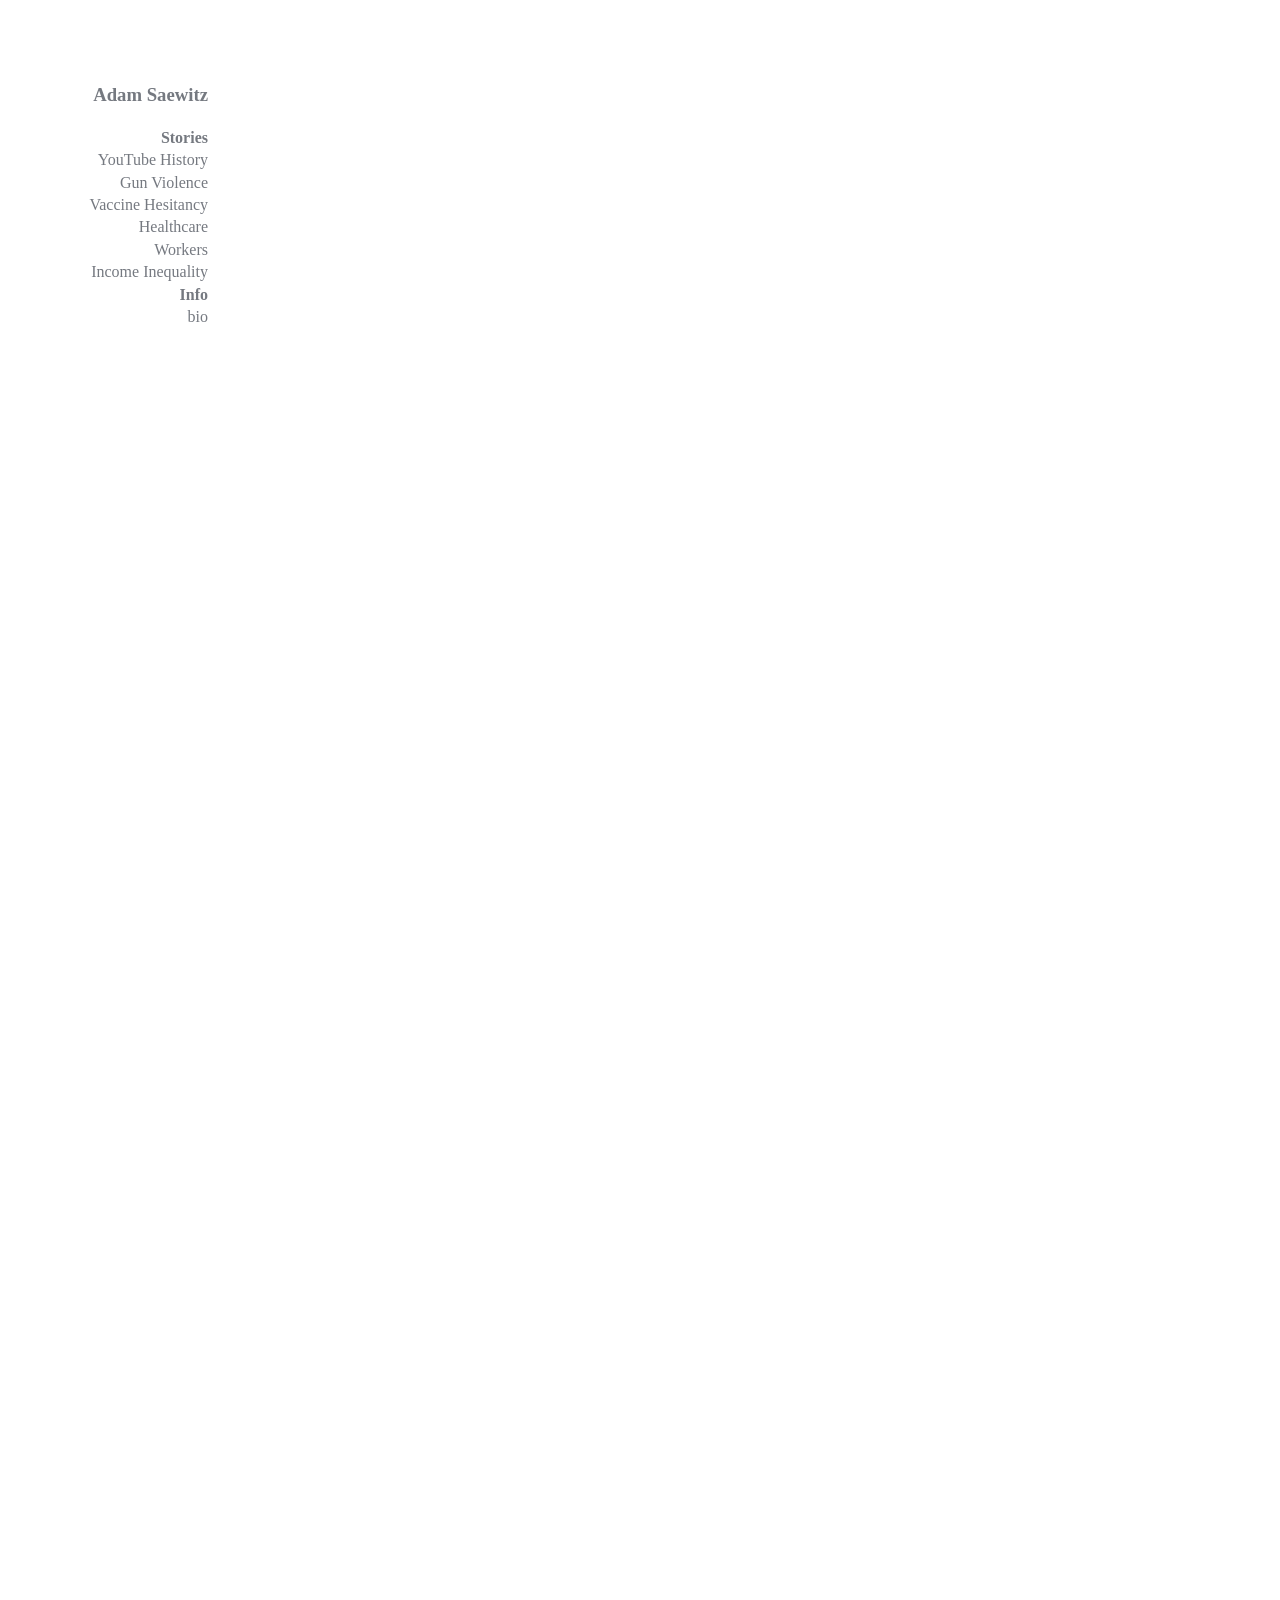
==== index.html @ 95bc7935 "begin" ====
<!DOCTYPE HTML>
<html>
    <head>
        <title>Adam Saewitz</title>
        <link rel="stylesheet" type="text/css" href="stylesheet.css">
    </head>
    <body>
        <div class="info">
            <div class="sidebar">
                <h3><a href="/">Adam Saewitz</a></h3>
                <ul class="sidebar-categories">
                    <li>
                        Stories
                        <ul>
                            <li><a href="https://www.youtube.com/watch?v=WOzNCaHlW4I">YouTube History</a></li>
                            <li><a href="https://www.nytimes.com/interactive/2017/12/19/opinion/domestic-violence-police-fatalities.html">Gun Violence</a></li>
                            <li><a href="https://www.youtube.com/watch?v=pd8P12BXebo">Vaccine Hesitancy</a></li>
                            <li><a href="https://www.nytimes.com/2020/04/06/opinion/health-care-workers-PPE-coronavirus.html">Healthcare Workers</a></li>
                            <li><a href="https://www.youtube.com/watch?v=81FVXAmX35o">Income Inequality</a></li>
                        </ul>
                    </li>
                    <li>
                        Info
                        <ul>
                            <li><a href="bio">bio</a></li>
                        </ul>
                    </li>
                </ul>
            </div>
            <div class="content">
                <iframe title="New York Times Video - Embed Player" width="800" height="535" frameborder="0" scrolling="no" allowfullscreen="true" marginheight="0" marginwidth="0" id="nyt_video_player" src="https://www.nytimes.com/video/players/offsite/index.html?videoId=100000007063646"></iframe>
                <iframe width="800" height="450" src="https://www.youtube.com/embed/NJc1nvyPYqs" title="YouTube video player" frameborder="0" allow="accelerometer; autoplay; clipboard-write; encrypted-media; gyroscope; picture-in-picture; web-share" allowfullscreen></iframe>
                <iframe width="800" height="450" src="https://www.youtube.com/embed/qGWFBt_IPOg" title="YouTube video player" frameborder="0" allow="accelerometer; autoplay; clipboard-write; encrypted-media; gyroscope; picture-in-picture; web-share" allowfullscreen></iframe>
                <iframe title="New York Times Video - Embed Player" width="800" height="535" frameborder="0" scrolling="no" allowfullscreen="true" marginheight="0" marginwidth="0" id="nyt_video_player" src="https://www.nytimes.com/video/players/offsite/index.html?videoId=100000005585613"></iframe>
            </div>
    </body>
</html>
---- stylesheet.css ----
li {
    list-style-type: none;
}

.sidebar {
    text-align: right;
    width: 200px;
    color: #757980;
    line-height: 1.4;
    display: inline-block;
    vertical-align: top;
}

a {
    color: #757980;
    text-decoration: none;
}

.sidebar li {
    font-weight: normal;
}

.sidebar > ul > li {
    font-weight: bold;
}

.info {
    margin-top: 5%;
}

.content {
    display: inline-block;
    width: 40%;
    margin-top: 5%;
    margin-left: 5%;
}

.content iframe {
    margin-bottom: 2%;
}
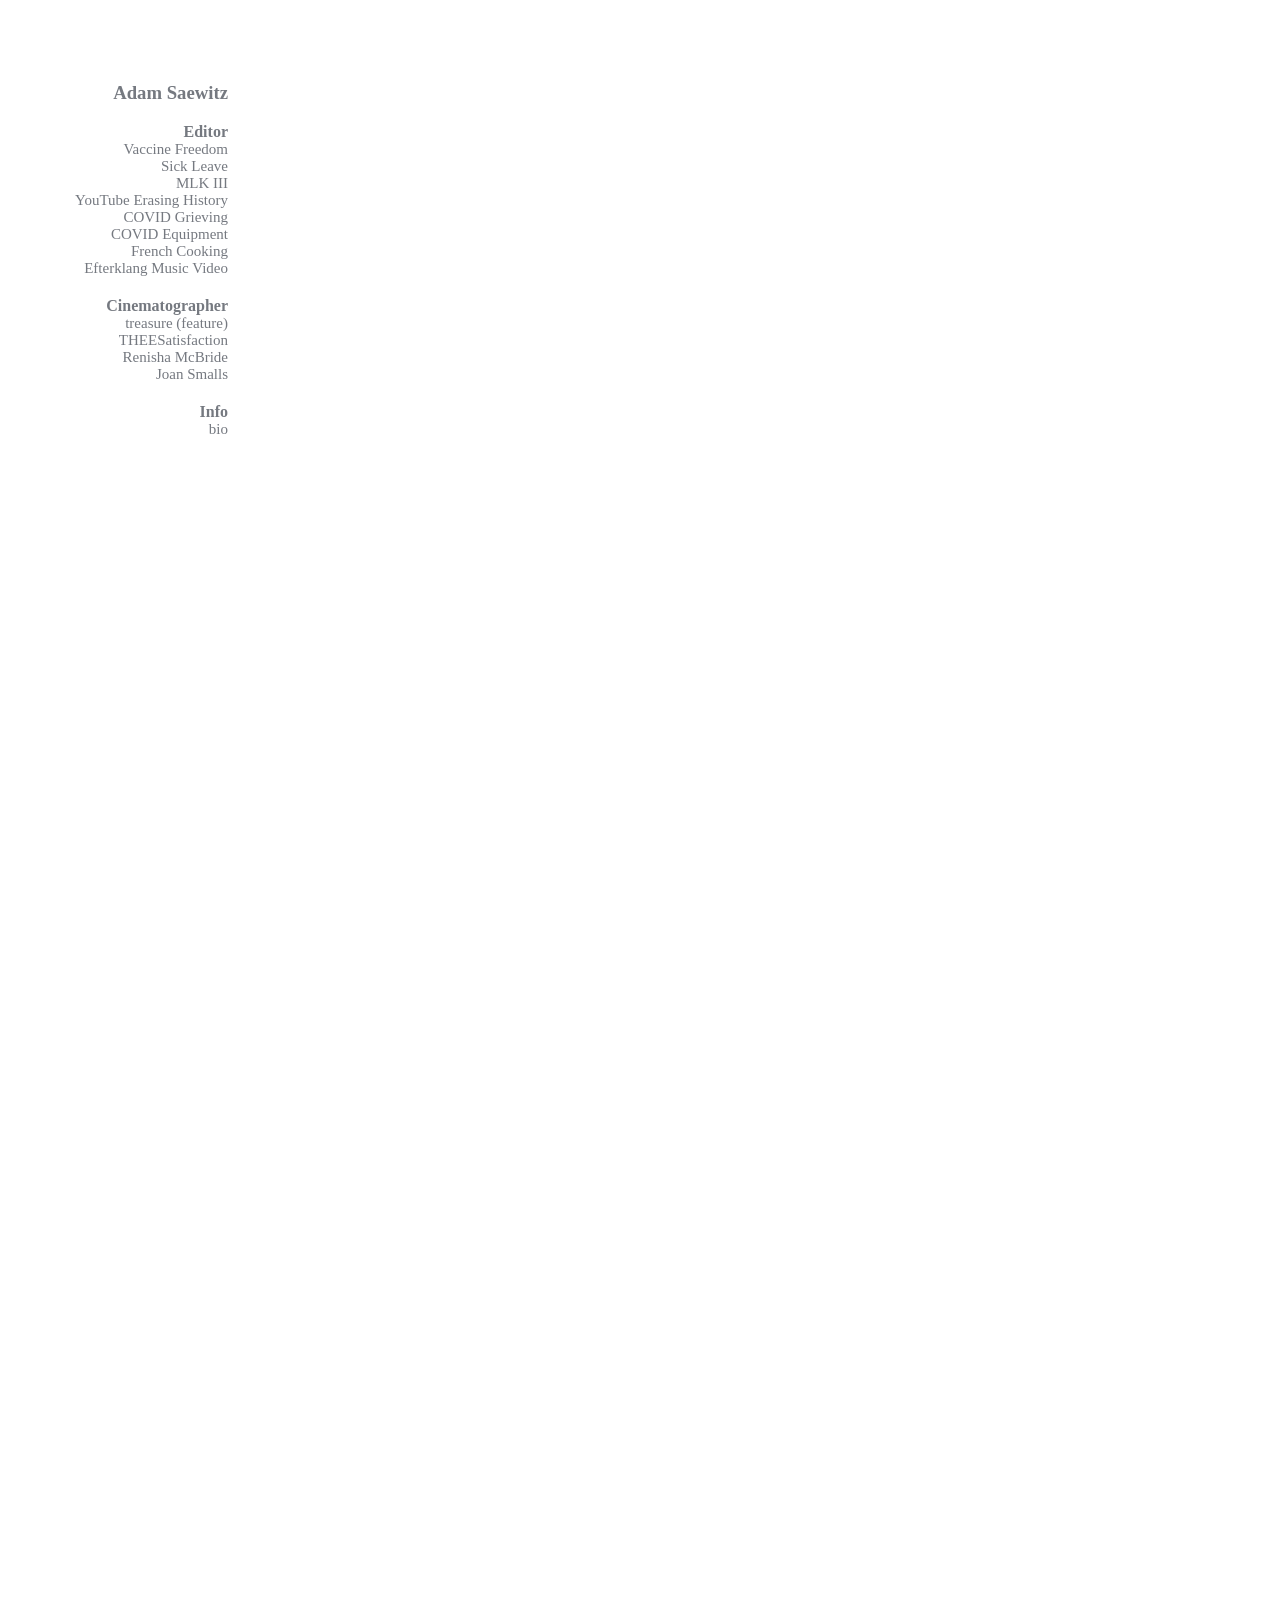
==== commit 5edaeb6a: "fix" ====
--- a/index.html
+++ b/index.html
@@ -10,19 +10,31 @@
                 <h3><a href="/">Adam Saewitz</a></h3>
                 <ul class="sidebar-categories">
                     <li>
-                        Stories
+                        Editor
                         <ul>
-                            <li><a href="https://www.youtube.com/watch?v=WOzNCaHlW4I">YouTube History</a></li>
-                            <li><a href="https://www.nytimes.com/interactive/2017/12/19/opinion/domestic-violence-police-fatalities.html">Gun Violence</a></li>
-                            <li><a href="https://www.youtube.com/watch?v=pd8P12BXebo">Vaccine Hesitancy</a></li>
-                            <li><a href="https://www.nytimes.com/2020/04/06/opinion/health-care-workers-PPE-coronavirus.html">Healthcare Workers</a></li>
-                            <li><a href="https://www.youtube.com/watch?v=81FVXAmX35o">Income Inequality</a></li>
+                            <li><a href="/editor/vaccine-freedom">Vaccine Freedom</a></li>
+                            <li><a href="/editor/sick-leave">Sick Leave</a></li>
+                            <li><a href="/editor/mlk-iii">MLK III</a></li>
+                            <li><a href="/editor/youtube-erasing-history">YouTube Erasing History</a></li>
+                            <li><a href="/editor/covid-grieving">COVID Grieving</a></li>
+                            <li><a href="/editor/covid-equipment">COVID Equipment</a></li>
+                            <li><a href="/editor/french-cooking">French Cooking</a></li>
+                            <li><a href="/editor/efterklang-music">Efterklang Music Video</a></li>
+                        </ul>
+                    </li>
+                    <li>
+                        Cinematographer
+                        <ul>
+                            <li><a href="/cinematographer/treasure">treasure (feature)</a></li>
+                            <li><a href="/cinematographer/theesatisfaction">THEESatisfaction</a></li>
+                            <li><a href="/cinematographer/renisha-mcbride">Renisha McBride</a></li>
+                            <li><a href="/cinematographer/joan-smalls">Joan Smalls</a></li>
                         </ul>
                     </li>
                     <li>
                         Info
                         <ul>
-                            <li><a href="bio">bio</a></li>
+                            <li><a href="/bio">bio</a></li>
                         </ul>
                     </li>
                 </ul>
--- a/stylesheet.css
+++ b/stylesheet.css
@@ -1,19 +1,26 @@
+* {
+    font-family: Poppins;
+}
+
 li {
     list-style-type: none;
 }
 
 .sidebar {
     text-align: right;
-    width: 200px;
+    width: 220px;
     color: #757980;
-    line-height: 1.4;
     display: inline-block;
     vertical-align: top;
 }
 
-a {
+.sidebar a {
     color: #757980;
     text-decoration: none;
+}
+
+.sidebar ul {
+    padding: 0;
 }
 
 .sidebar li {
@@ -22,6 +29,11 @@
 
 .sidebar > ul > li {
     font-weight: bold;
+    margin-bottom: 20px;
+}
+
+.sidebar > ul > li > ul > li {
+    font-size: 15px;
 }
 
 .info {
@@ -30,11 +42,35 @@
 
 .content {
     display: inline-block;
-    width: 40%;
+    width: 50%;
     margin-top: 5%;
     margin-left: 5%;
 }
 
 .content iframe {
     margin-bottom: 2%;
+}
+
+@font-face {
+	font-family: "Poppins";
+	src: url("./fonts/Poppins/Poppins-Regular.ttf");
+}
+
+@font-face {
+	font-family: "Poppins";
+	src: url("./fonts/Poppins/Poppins-Bold.ttf");
+	font-weight: bold;
+}
+
+@font-face {
+	font-family: "Poppins";
+	src: url("./fonts/Poppins/Poppins-Italic.ttf");
+	font-style: italic;
+}
+
+@font-face {
+	font-family: "Poppins";
+	src: url("./fonts/Poppins/Poppins-BoldItalic.ttf");
+	font-weight: bold;
+	font-style: italic;
 }
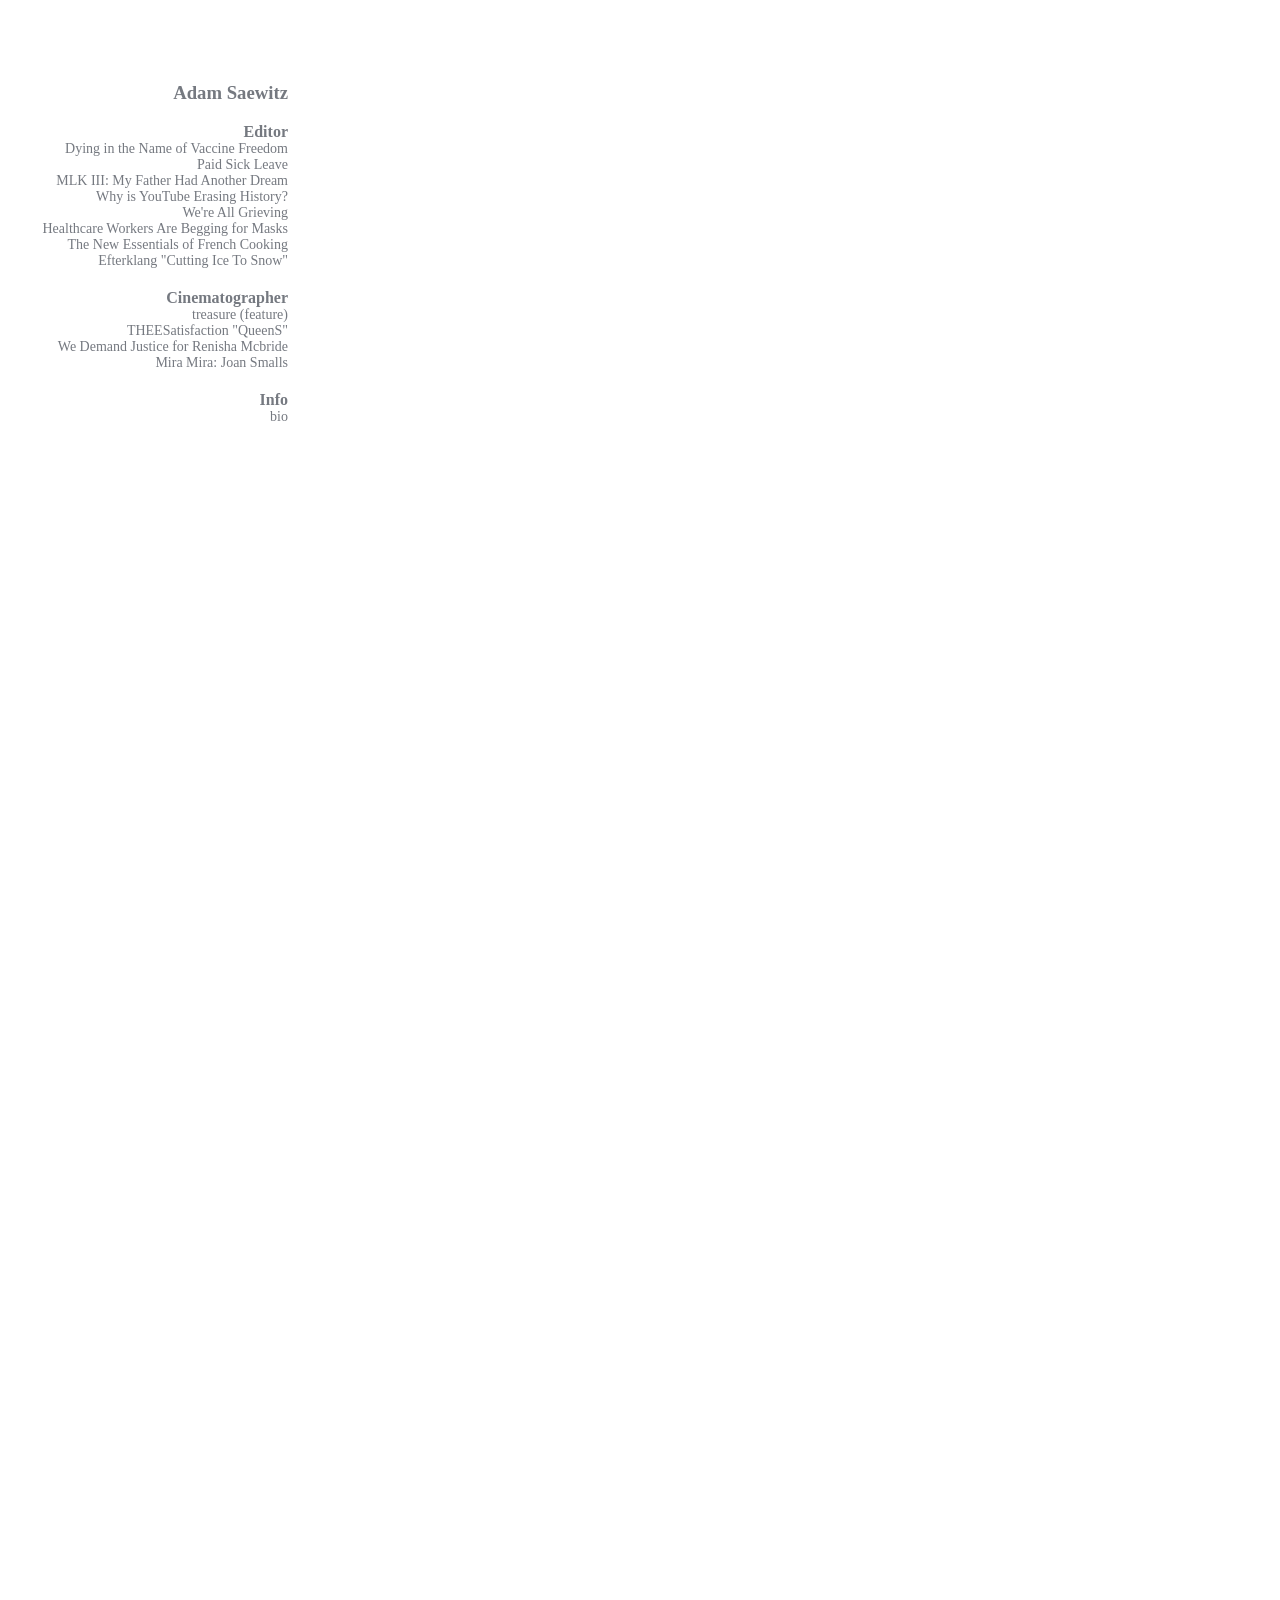
==== commit 59b08071: "update from adam comments" ====
--- a/index.html
+++ b/index.html
@@ -12,23 +12,23 @@
                     <li>
                         Editor
                         <ul>
-                            <li><a href="/editor/vaccine-freedom">Vaccine Freedom</a></li>
-                            <li><a href="/editor/sick-leave">Sick Leave</a></li>
-                            <li><a href="/editor/mlk-iii">MLK III</a></li>
-                            <li><a href="/editor/youtube-erasing-history">YouTube Erasing History</a></li>
-                            <li><a href="/editor/covid-grieving">COVID Grieving</a></li>
-                            <li><a href="/editor/covid-equipment">COVID Equipment</a></li>
-                            <li><a href="/editor/french-cooking">French Cooking</a></li>
-                            <li><a href="/editor/efterklang-music">Efterklang Music Video</a></li>
+                            <li><a href="/editor/vaccine-freedom">Dying in the Name of Vaccine Freedom</a></li>
+                            <li><a href="/editor/sick-leave">Paid Sick Leave</a></li>
+                            <li><a href="/editor/mlk-iii">MLK III: My Father Had Another Dream</a></li>
+                            <li><a href="/editor/youtube-erasing-history">Why is YouTube Erasing History?</a></li>
+                            <li><a href="/editor/covid-grieving">We're All Grieving</a></li>
+                            <li><a href="/editor/covid-equipment">Healthcare Workers Are Begging for Masks</a></li>
+                            <li><a href="/editor/french-cooking">The New Essentials of French Cooking</a></li>
+                            <li><a href="/editor/efterklang-music">Efterklang "Cutting Ice To Snow"</a></li>
                         </ul>
                     </li>
                     <li>
                         Cinematographer
                         <ul>
                             <li><a href="/cinematographer/treasure">treasure (feature)</a></li>
-                            <li><a href="/cinematographer/theesatisfaction">THEESatisfaction</a></li>
-                            <li><a href="/cinematographer/renisha-mcbride">Renisha McBride</a></li>
-                            <li><a href="/cinematographer/joan-smalls">Joan Smalls</a></li>
+                            <li><a href="/cinematographer/theesatisfaction">THEESatisfaction "QueenS"</a></li>
+                            <li><a href="/cinematographer/renisha-mcbride">We Demand Justice for Renisha Mcbride</a></li>
+                            <li><a href="/cinematographer/joan-smalls">Mira Mira: Joan Smalls</a></li>
                         </ul>
                     </li>
                     <li>
--- a/stylesheet.css
+++ b/stylesheet.css
@@ -1,5 +1,5 @@
 * {
-    font-family: Poppins;
+    font-family: Verdana;
 }
 
 li {
@@ -8,7 +8,7 @@
 
 .sidebar {
     text-align: right;
-    width: 220px;
+    width: 280px;
     color: #757980;
     display: inline-block;
     vertical-align: top;
@@ -33,7 +33,7 @@
 }
 
 .sidebar > ul > li > ul > li {
-    font-size: 15px;
+    font-size: 14px;
 }
 
 .info {
@@ -46,31 +46,3 @@
     margin-top: 5%;
     margin-left: 5%;
 }
-
-.content iframe {
-    margin-bottom: 2%;
-}
-
-@font-face {
-	font-family: "Poppins";
-	src: url("./fonts/Poppins/Poppins-Regular.ttf");
-}
-
-@font-face {
-	font-family: "Poppins";
-	src: url("./fonts/Poppins/Poppins-Bold.ttf");
-	font-weight: bold;
-}
-
-@font-face {
-	font-family: "Poppins";
-	src: url("./fonts/Poppins/Poppins-Italic.ttf");
-	font-style: italic;
-}
-
-@font-face {
-	font-family: "Poppins";
-	src: url("./fonts/Poppins/Poppins-BoldItalic.ttf");
-	font-weight: bold;
-	font-style: italic;
-}
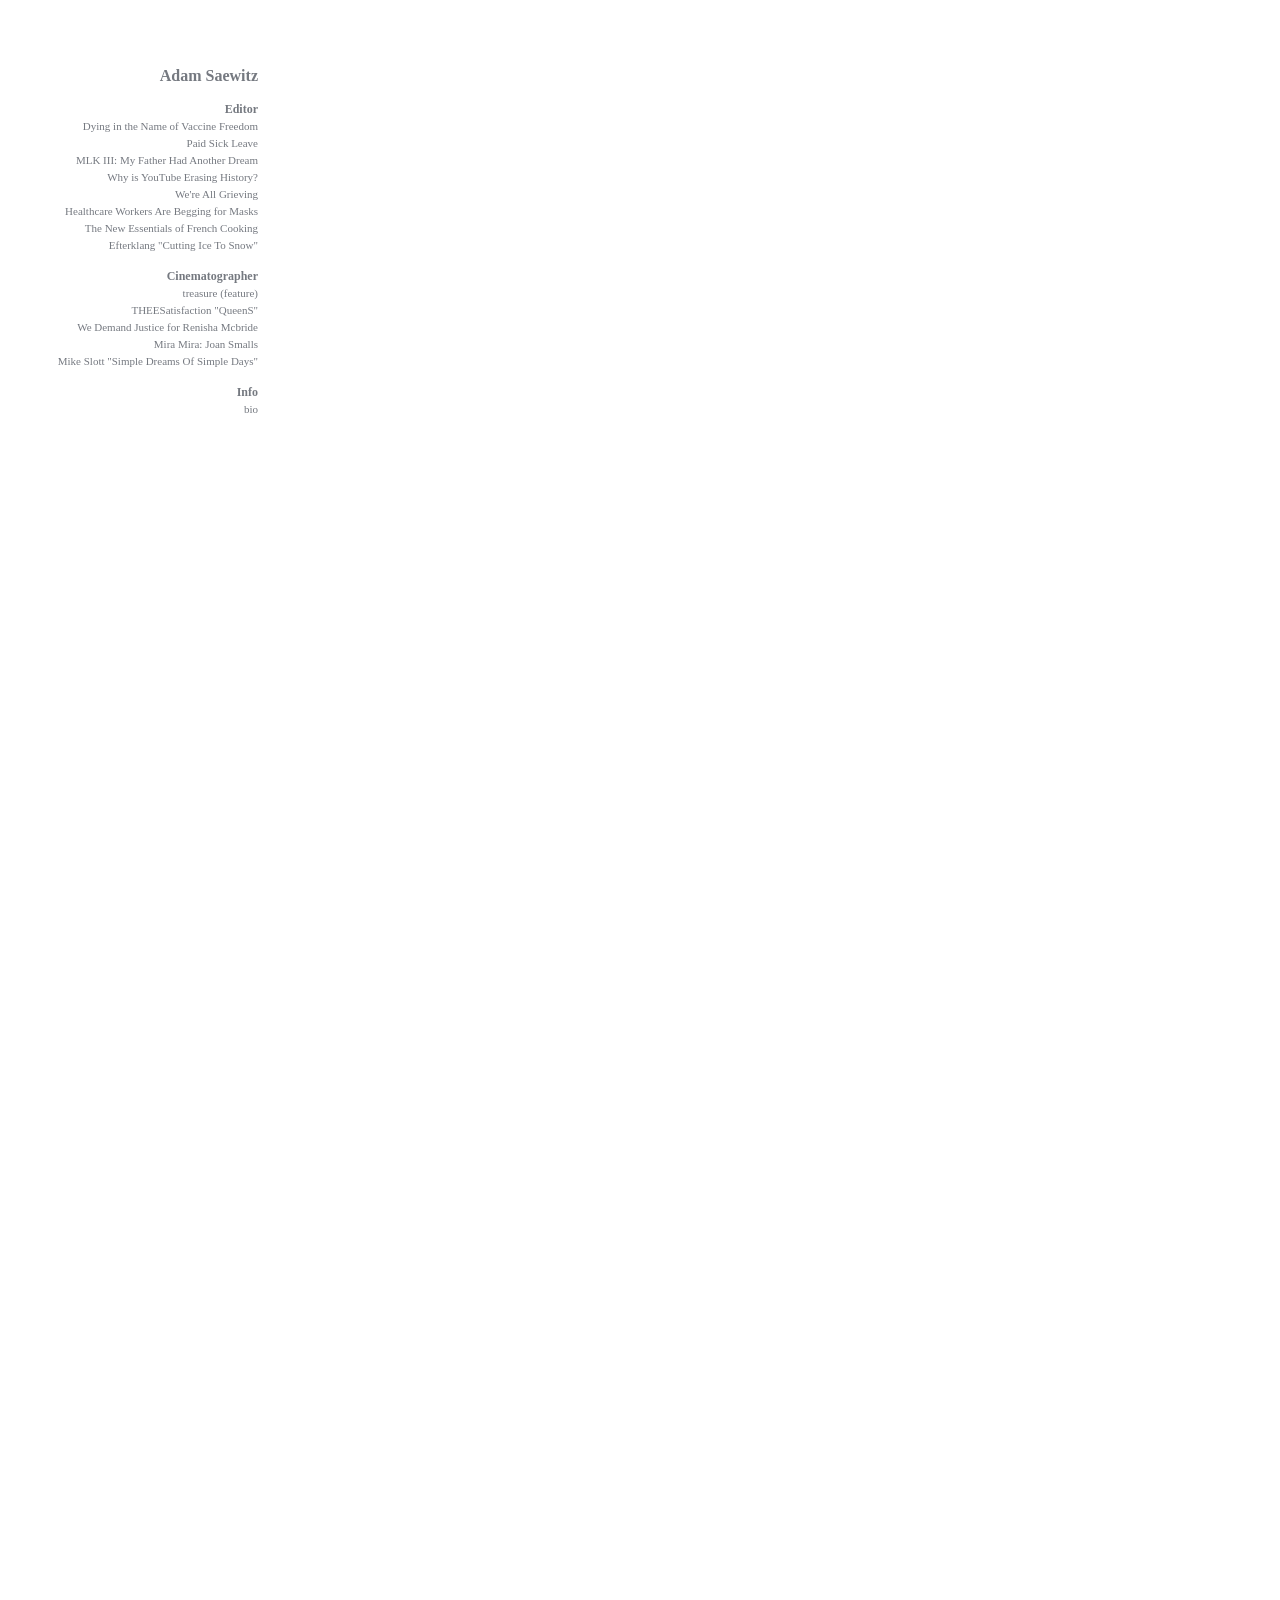
==== commit b73b9eb3: "adam comments" ====
--- a/index.html
+++ b/index.html
@@ -29,6 +29,7 @@
                             <li><a href="/cinematographer/theesatisfaction">THEESatisfaction "QueenS"</a></li>
                             <li><a href="/cinematographer/renisha-mcbride">We Demand Justice for Renisha Mcbride</a></li>
                             <li><a href="/cinematographer/joan-smalls">Mira Mira: Joan Smalls</a></li>
+                            <li><a href="/cinematographer/mike-slott">Mike Slott "Simple Dreams Of Simple Days"</a></li>
                         </ul>
                     </li>
                     <li>
--- a/stylesheet.css
+++ b/stylesheet.css
@@ -8,7 +8,7 @@
 
 .sidebar {
     text-align: right;
-    width: 280px;
+    width: 250px;
     color: #757980;
     display: inline-block;
     vertical-align: top;
@@ -27,22 +27,28 @@
     font-weight: normal;
 }
 
+.sidebar h3 {
+    font-size: 16px;
+}
+
 .sidebar > ul > li {
     font-weight: bold;
-    margin-bottom: 20px;
+    margin-bottom: 14px;
+    font-size: 12px;
+    line-height: 17px;
 }
 
 .sidebar > ul > li > ul > li {
-    font-size: 14px;
+    font-size: 11px;
 }
 
 .info {
-    margin-top: 5%;
+    margin-top: 4%;
 }
 
 .content {
     display: inline-block;
     width: 50%;
     margin-top: 5%;
-    margin-left: 5%;
+    margin-left: 4%;
 }
